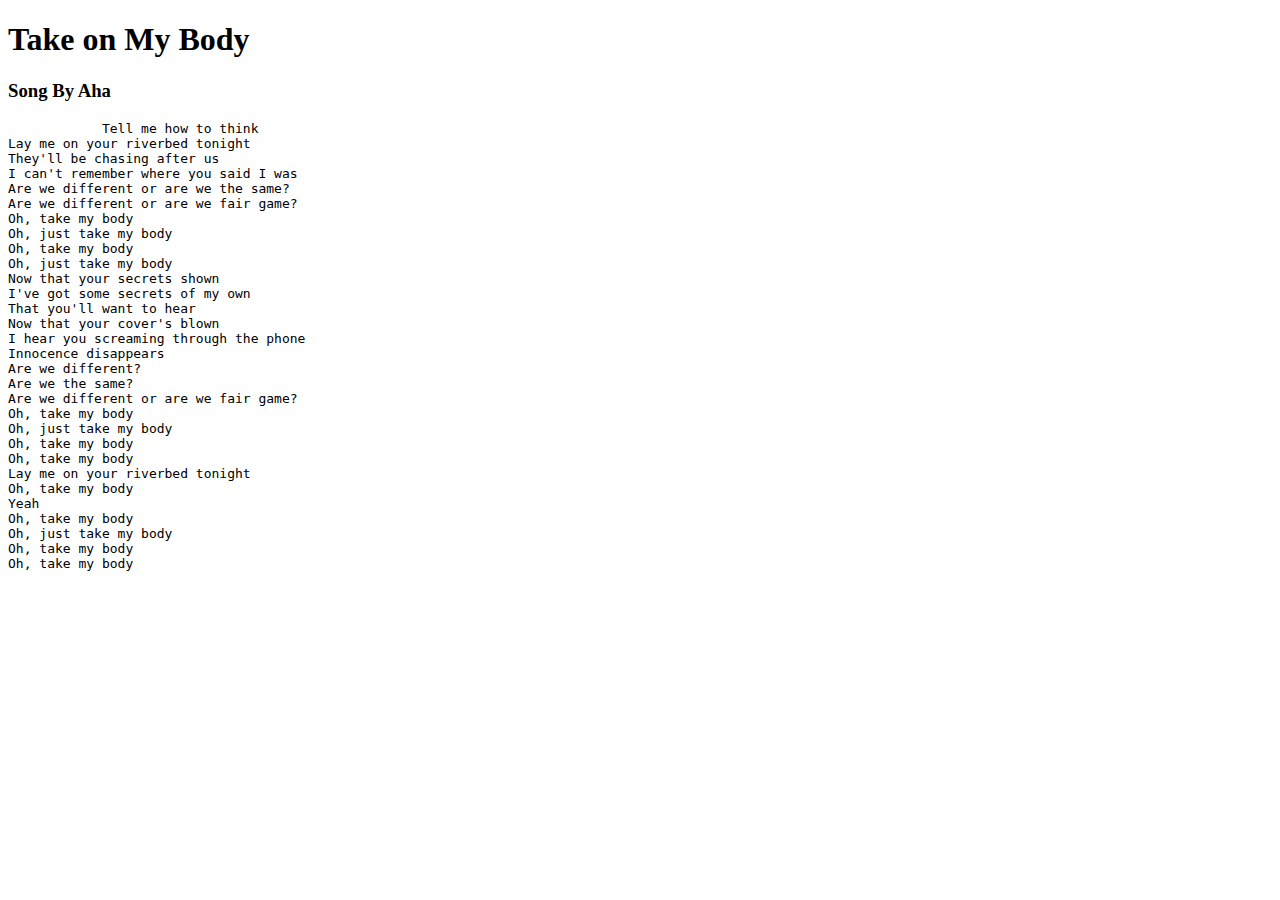
==== lyrics.html @ 63198b05 "added lyrics.html" ====
<!DOCTYPE html>

<head>
    <title>
        My song Lyrics
    </title>
    <body>
        <h1>
            Take on My Body
        </h1>
        <h3> Song By Aha </h3>
        <pre>
            Tell me how to think
Lay me on your riverbed tonight
They'll be chasing after us
I can't remember where you said I was
Are we different or are we the same?
Are we different or are we fair game?
Oh, take my body
Oh, just take my body
Oh, take my body
Oh, just take my body
Now that your secrets shown
I've got some secrets of my own
That you'll want to hear
Now that your cover's blown
I hear you screaming through the phone
Innocence disappears
Are we different?
Are we the same?
Are we different or are we fair game?
Oh, take my body
Oh, just take my body
Oh, take my body
Oh, take my body
Lay me on your riverbed tonight
Oh, take my body
Yeah
Oh, take my body
Oh, just take my body
Oh, take my body
Oh, take my body
        </pre>
        
    </body>
</head>
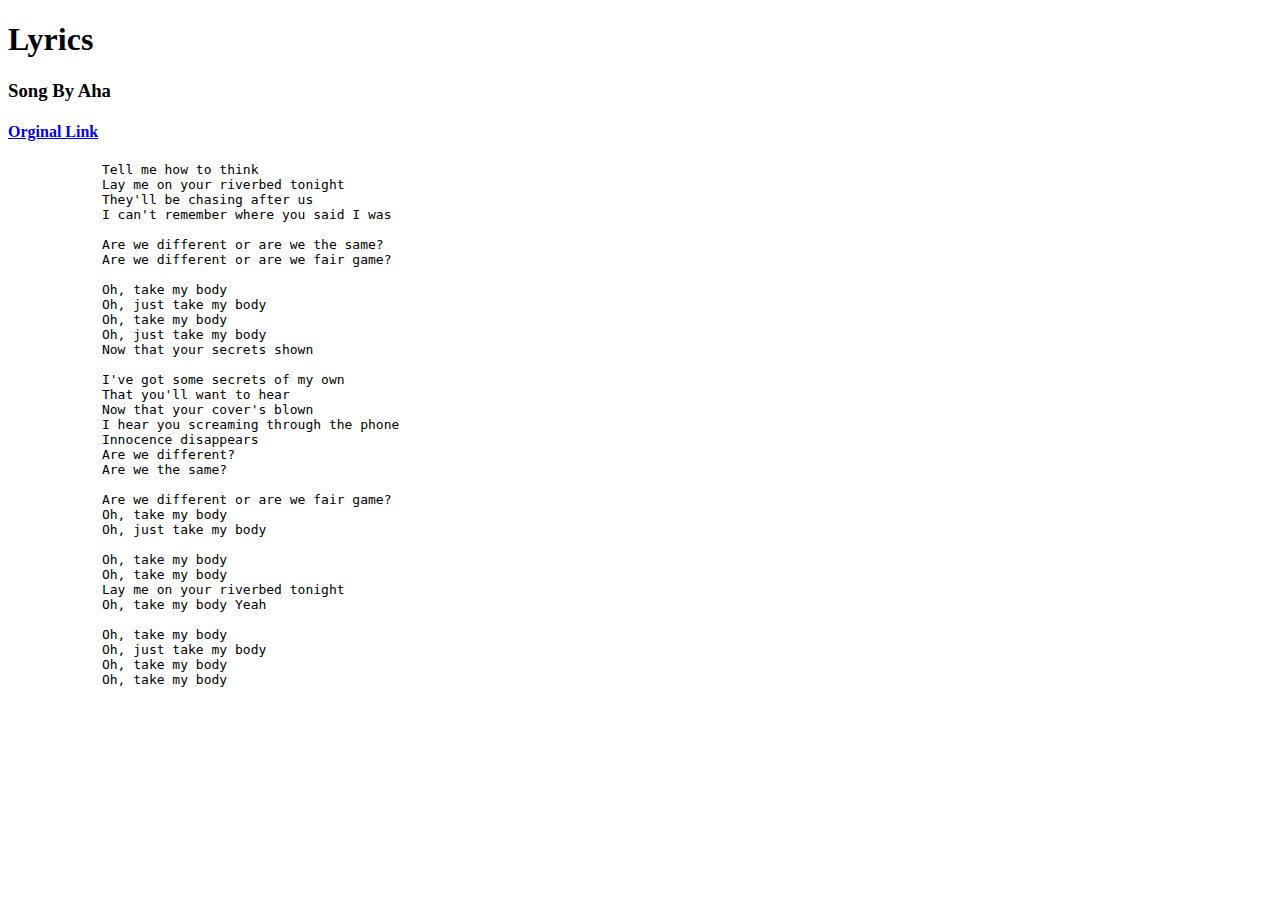
==== commit 0f9f7449: "files updated" ====
--- a/lyrics.html
+++ b/lyrics.html
@@ -6,40 +6,48 @@
     </title>
     <body>
         <h1>
-            Take on My Body
+            Lyrics
         </h1>
         <h3> Song By Aha </h3>
+        <h4>
+            <a href ="https://www.youtube.com/watch?v=u3h1DvwH6yM"> Orginal Link </a>
+        </h4>
         <pre>
             Tell me how to think
-Lay me on your riverbed tonight
-They'll be chasing after us
-I can't remember where you said I was
-Are we different or are we the same?
-Are we different or are we fair game?
-Oh, take my body
-Oh, just take my body
-Oh, take my body
-Oh, just take my body
-Now that your secrets shown
-I've got some secrets of my own
-That you'll want to hear
-Now that your cover's blown
-I hear you screaming through the phone
-Innocence disappears
-Are we different?
-Are we the same?
-Are we different or are we fair game?
-Oh, take my body
-Oh, just take my body
-Oh, take my body
-Oh, take my body
-Lay me on your riverbed tonight
-Oh, take my body
-Yeah
-Oh, take my body
-Oh, just take my body
-Oh, take my body
-Oh, take my body
+            Lay me on your riverbed tonight
+            They'll be chasing after us
+            I can't remember where you said I was
+
+            Are we different or are we the same?
+            Are we different or are we fair game?
+
+            Oh, take my body
+            Oh, just take my body
+            Oh, take my body
+            Oh, just take my body
+            Now that your secrets shown
+
+            I've got some secrets of my own
+            That you'll want to hear
+            Now that your cover's blown
+            I hear you screaming through the phone
+            Innocence disappears
+            Are we different?
+            Are we the same?
+
+            Are we different or are we fair game?
+            Oh, take my body
+            Oh, just take my body
+
+            Oh, take my body
+            Oh, take my body
+            Lay me on your riverbed tonight
+            Oh, take my body Yeah
+
+            Oh, take my body
+            Oh, just take my body
+            Oh, take my body
+            Oh, take my body
         </pre>
         
     </body>
